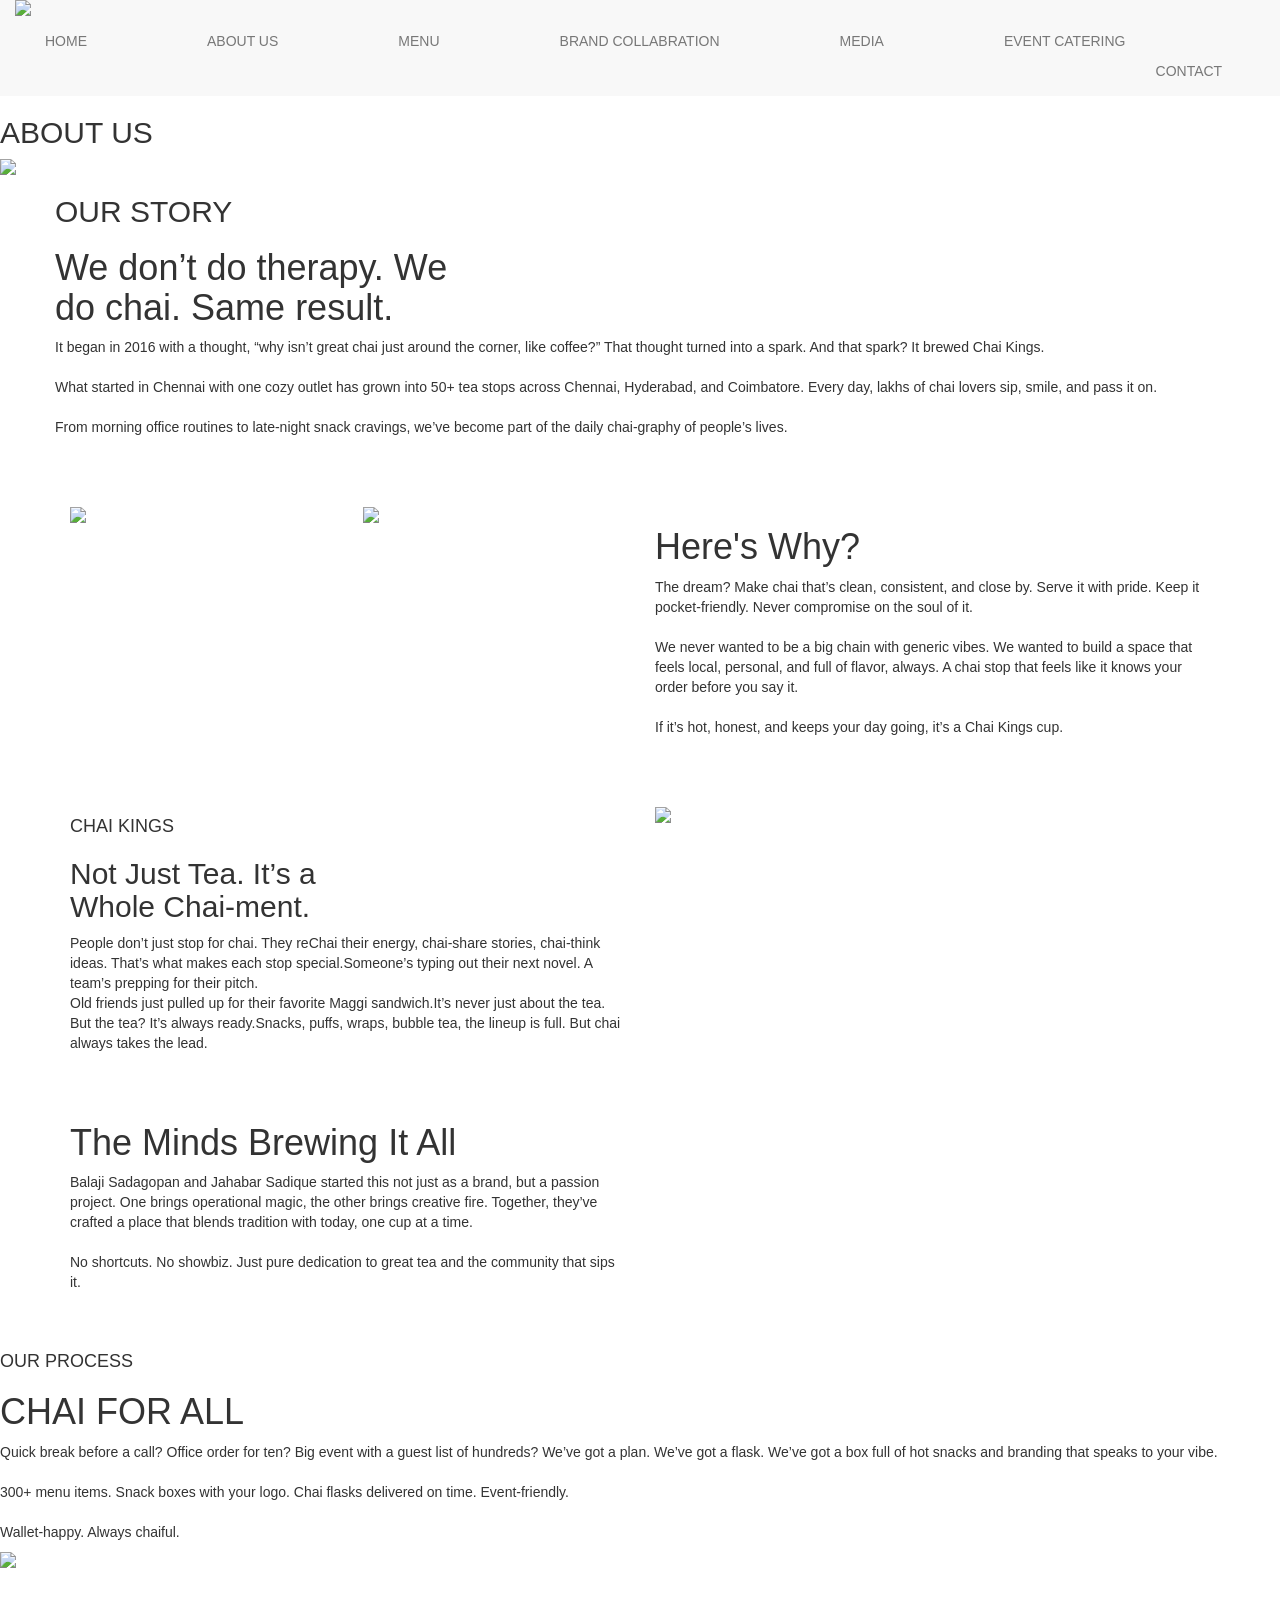
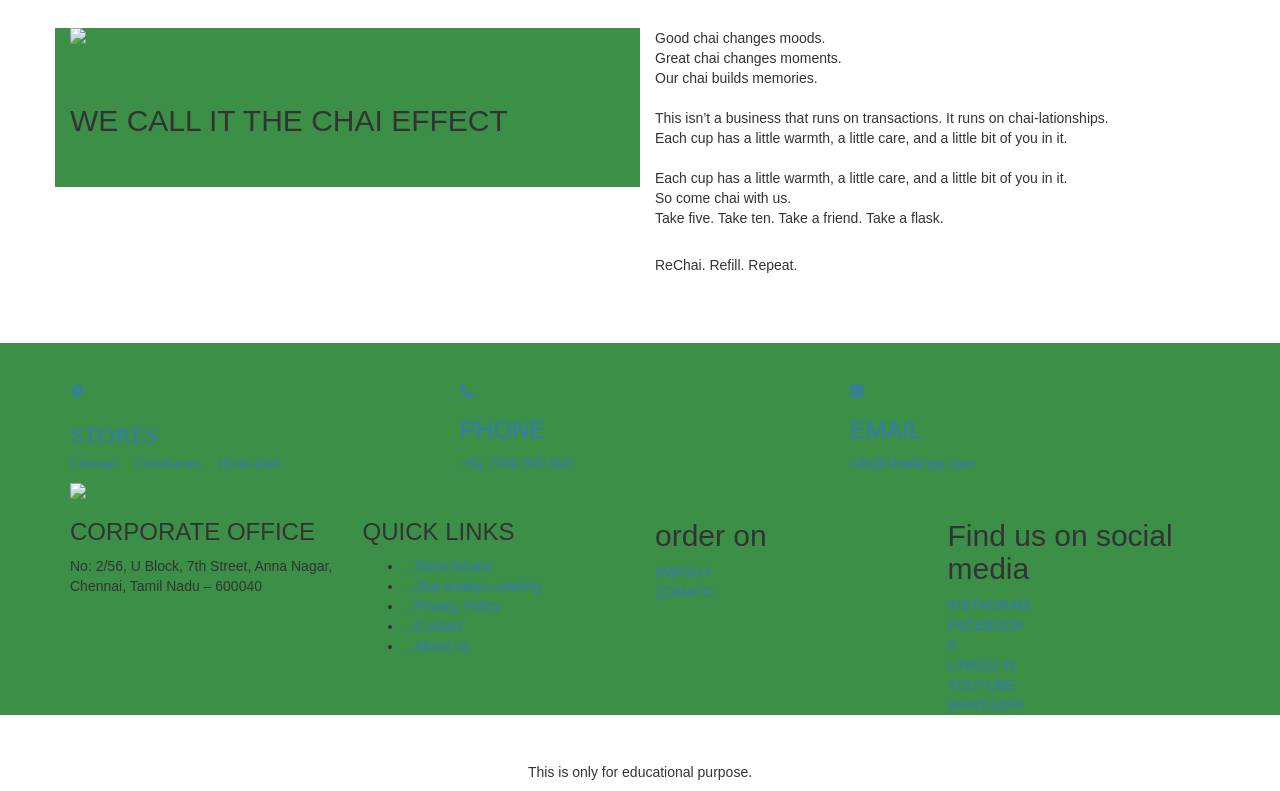
==== chaikings-aboutus.html @ 1f457555 "Add files via upload" ====
<html>
	<head>
		<meta charset="utf-8">
		<meta name="viewport" content="width=device-width, initial-scale=1">
		<link rel="stylesheet" href="https://maxcdn.bootstrapcdn.com/bootstrap/3.4.1/css/bootstrap.min.css">
		<script src="https://ajax.googleapis.com/ajax/libs/jquery/3.6.4/jquery.min.js"></script>
		<script src="https://maxcdn.bootstrapcdn.com/bootstrap/3.4.1/js/bootstrap.min.js"></script>
		<link rel="stylesheet" href="stylechaikings.css"></link>
	</head>
	<body>
		
		
	<!---navigation bar--->

	<section>
		<nav class="nav navbar-default nav navbar-fixed-center">
			<div class="container-fluid">
				<div class="navbar-header">
					<button type="button" class="navbar-toggle" data-toggle="collapse" data-target="#navbar">
						 <span class="icon-bar"></span>
						 <span class="icon-bar"></span>
						 <span class="icon-bar"></span>
					</button>
					<div class="navigation_ck">
						<img class="logo_ck" src="https://chaikings.com/wp-content/uploads/2025/05/CKS_Logo-01-scaled.png">
						
						<div class="nav navbar-nav navbar-right">
							<div class="collapse navbar-collapse" id="navbar">
								 <ul class="nav navbar-nav">
									<li><a class="active"href="file:///E:/Chaikings-home.html">HOME</a></li>
										<li><a href="#"></a></li>
										<li><a href="#"></a></li>
										<li><a href="#"></a></li>
										<li><a href="file:///E:/chaikings-aboutus.html">ABOUT US</a></li>
										<li><a href="#"></a></li>
										<li><a href="#"></a></li>
										<li><a href="#"></a></li>
										<li><a href="file:///E:/Chaikings-menu.html">MENU</a></li>
										<li><a href="#"></a></li>
										<li><a href="#"></a></li>
										<li><a href="#"></a></li>
										<li><a href="file:///E:/chaikings-brandcollaboration.html">BRAND COLLABRATION</a></li>
										<li><a href="#"></a></li>
										<li><a href="#"></a></li>
										<li><a href="#"></a></li>
										<li><a href="file:///E:/chaikings-media.html">MEDIA</a></li>
										<li><a href="#"></a></li>
										<li><a href="#"></a></li>
										<li><a href="#"></a></li>
										<li><a href="file:///E:/chaikings-event_catering.html">EVENT CATERING</a></li>
										<li><a href="#"></a></li>
										<li><a href="#"></a></li>
										<li><a href="#"></a></li>
										<li><a href="file:///E:/chaikings-contact.html">CONTACT</a></li>
								 </ul>
							 </div>
						</div>
					</div>
				</div>
			</div>
		</nav>
		
	</section>
	<!---about--->
	<section>
		<div class="container-fluid">
			<div class="Aboutus_ck">
				<div class="row">
					
					<h2>ABOUT US</h2>
					
					<img class="img-responsive" src="https://chaikings.com/wp-content/uploads/2025/06/medium-shot-man-holding-coffee-cups-scaled.jpg">
				</div>
			</div>
		</div>
	</section>

	<!----about description---->
	<section>
		<div class="container">
			<div class="row">
				<div class="aboutus_desc_ck">
					<h2>OUR STORY</h2>
					<h1>We don’t do therapy. We<br> do chai. Same result.</h1>
					<p>It began in 2016 with a thought, “why isn’t great chai just around the corner, like coffee?” That thought turned into a spark. And that spark? It brewed Chai Kings.<br><br>
						What started in Chennai with one cozy outlet has grown into 50+ tea stops across Chennai, Hyderabad, and Coimbatore. Every day, lakhs of chai lovers sip, smile, and pass it on.<br><br>
						From morning office routines to late-night snack cravings, we’ve become part of the daily chai-graphy of people’s lives.</p>
				</div>
			</div>
		</div>
	</section><br><br><br>

	<!----HERE's WHY---->
	
	<section>
		<div class="container">
			<div class="row">
				<div class="col-xs-3 col-sm-3 col-md-3 col-lg-3">
					<img class="img-responsive" src="https://chaikings.com/wp-content/uploads/2025/05/Masala-Chai.jpeg">
				</div>
				<div class="tea_img_ck">
					<div class="col-xs-3 col-sm-3 col-md-3 col-lg-3">
						<img class="img-responsive" src="https://chaikings.com/wp-content/uploads/2025/05/e5b7a86fca1fa66c018fb16df303016d.jpg">
					</div>
				</div>
				<div class="here_why_ck">
					<div class="col-xs-6 col-sm-6 col-md-6 col-lg-6">
						<h1>Here's Why?</h1>
						<p>The dream? Make chai that’s clean, consistent, and close by.
						   Serve it with pride. Keep it pocket-friendly. Never compromise on the soul of it.<br><br>We never wanted to be a big chain with generic vibes. We wanted to build a space that feels local, personal, and full of flavor, always. A chai stop that feels like it knows your order before you say it.<br><br>If it’s hot, honest, and keeps your day going, it’s a Chai Kings cup.<br><br></p>
					</div>
				</div>
			</div>
		</div>
	</section><br><br>
	
	<section>
		<div class="container">
			<div class="row">
				<div class="chai_kings_ck">
					<div class="col-xs-6 col-sm-6 col-md-6 col-lg-6">
						<h4>CHAI KINGS</h4>
						<h2>Not Just Tea. It’s a <br>Whole Chai-ment.</h2>
						<p>People don’t just stop for chai. They reChai their energy, chai-share stories, chai-think ideas. That’s what makes each stop special.Someone’s typing out their next novel.
							A team’s prepping for their pitch.<br>Old friends just pulled up for their favorite Maggi sandwich.It’s never just about the tea. But the tea? It’s always ready.Snacks, puffs, wraps, bubble tea, the lineup is full. But chai always takes the lead.</p><br><br>
						<h1>The Minds Brewing It All</h1>
						<p>Balaji Sadagopan and Jahabar Sadique started this not just as a brand, but a passion project. One brings operational magic, the other brings creative fire. Together, they’ve crafted a place that blends tradition with today, one cup at a time.<br><br>No shortcuts. No showbiz. Just pure dedication to great tea and the community that sips it.</p>
					</div>
					<div class="col-xs-6 col-sm-6 col-md-6 col-lg-6">
						<img class="img-responsive" src="https://chaikings.com/wp-content/uploads/2025/05/Unusual-Tea-Drinking-Recipes-From-Around-The-World-CulturallyOurs.jpeg">
					</div>
				</div>
			</div>
		</div>
	</section><br><br>
	
	
	<section>
		<div class="container-fluid">
			<div class="our_process_ck">
				<div class="row">
					<h4>OUR PROCESS</h4>
					<h1>CHAI FOR ALL</h1>
					<p>Quick break before a call? Office order for ten? Big event with a guest list of hundreds?
						We’ve got a plan. We’ve got a flask. We’ve got a box full of hot snacks and branding that speaks to your vibe.<br><br>300+ menu items. Snack boxes with your logo. Chai flasks delivered on time. Event-friendly.<br><br>Wallet-happy. Always chaiful.</p>
					<img class="img-responsive" src="https://chaikings.com/wp-content/uploads/2025/05/black-slate-board-texture.jpg">
				</div>
			</div>
		</div>
	</section><br><br><br>


	<section>
		<div class="container" >
			<div class="chai_effect_ck">
				<div class="row">
					<div class="col-xs-6 col-sm-6 col-md-6 col-lg-6"style="background-color:#3C8F47">
						<img class="img-responsive" src="https://chaikings.com/wp-content/uploads/2025/05/CKS_Logo-01-scaled.png"><br><br>
						<h2>WE CALL IT THE CHAI EFFECT</h2><br><br>
					</div>
					<div class="col-xs-6 col-sm-6 col-md-6 col-lg-6">
						<p>Good chai changes moods.<br>Great chai changes moments.<br>Our chai builds memories.<br><br>This isn’t a business that runs on transactions. It runs on chai-lationships.<br>Each cup has a little warmth, a little care, and a little bit of you in it.<br><br>Each cup has a little warmth, a little care, and a little bit of you in it.<br>So come chai with us.<br>Take five. Take ten. Take a friend. Take a flask.<br><br></p>
						<h5>ReChai. Refill. Repeat.</h5>
					</div>
				</div>
			</div>
		</div>

	</section><br><br><br>

	
	<!--footer-->

	<footer style="background-color:#3C8F47">
		

				<div class="container" >
				<div class="footer_ck">
					<div class="row">
						<div class="col-xs-4 col-sm-4 col-md-4 col-lg-4"><br><br>
							<a href="file:///E:/chaikings-storelocator.html">
							<span class="glyphicon glyphicon-map-marker">
								<h3>STORES</h3>
									<p>Chennai, Coimbatore, Hyderabad</p></span></a>
						</div>
						<div class="col-xs-4 col-sm-4 col-md-4 col-lg-4"><br><br>
							<a href="#">
							<span class="glyphicon glyphicon-earphone"></span>
								<h3>PHONE</h3>
									<p>+91 7200 920 920</p></span></a>
						</div>
						<div class="col-xs-4 col-sm-4 col-md-4 col-lg-4"><br><br>
							<a href="#">
							<span class="glyphicon glyphicon-envelope"></span>
								<h3>EMAIL</h3>
									<p>info@chaikings.com</p></span></a>
						</div>
					</div>
					<div class="row"> 
						
						<div class="col-xs-12 col-sm-12 col-md-12 col-lg-12">
							<img class="img-responsive" src="https://chaikings.com/wp-content/uploads/2025/05/CKS_Logo-02-2048x581.png">
						</div>
					</div>
					<div class="row">
						<div class="col-xs-3 col-sm-3 col-md-3 col-lg-3">
							<h3>CORPORATE OFFICE</h3>
							<p>No: 2/56, U Block, 7th Street, Anna Nagar, Chennai, Tamil Nadu – 600040</p>
						</div>
						<div class="col-xs-3 col-sm-3 col-md-3 col-lg-3">
							<h3>QUICK LINKS</h3>
							<ul>
							<li><a href="file:///E:/chaikings-storelocator.html">...Store locator</a></li>
							<li><a href="file:///E:/chaikings-event_catering.html">...chai snakes catering</a></li>
							<li><a href="file:///E:/chaikings-privacypolicy.html">...Privacy Policy</a></li>
							<li><a href="file:///E:/chaikings-contact.html">...Contact</a></li>
							<li><a href="file:///E:/chaikings-aboutus.html">...About us</a></li>
							<ul>
						</div>
						<div class="col-xs-3 col-sm-3 col-md-3 col-lg-3">
							<h2>order on</h2>
							
							<a href="http://swiggy.com/city/chennai/chai-kings">SWIGGY</a><br>
							
							<a href="https://www.zomato.com/chennai/restaurants/chai-kings">ZOMATO</a>
						</div>
						<div class="col-xs-3 col-sm-3 col-md-3 col-lg-3">
							<h2>Find us on social media</h2>
							<a href="http://instagram.com/chai_kings/">INSTAGRAM</a><br>
							<a href="http://facebook.com/chaifullyyours">FACEBOOK</a><br>
							<a href="https://x.com/chaifullyyours">X</a><br>
							<a href="https://www.linkedin.com/company/chaikings/">LINKED IN</a><br>
							<a href="https://www.youtube.com/@chaikings">YOUTUBE</a><br>
							<a href="https://wa.me/917200920920">WHATSAPP</a></br>
						</div>
					
					</div>
					</div>
				</div>
			

		</div>

	</footer><br><br>
	
		
			<div class="container">
				<div class="copyright_ck">
				<div class="row">
					<div class="col-lg-12 col-sm-12 col-md-12 col-xs-12">
						<center>
							<h5>This is only for educational purpose.</h5>
						</center>
					</div>
				</div>
				</div>
			</div>

	</body>
</html>
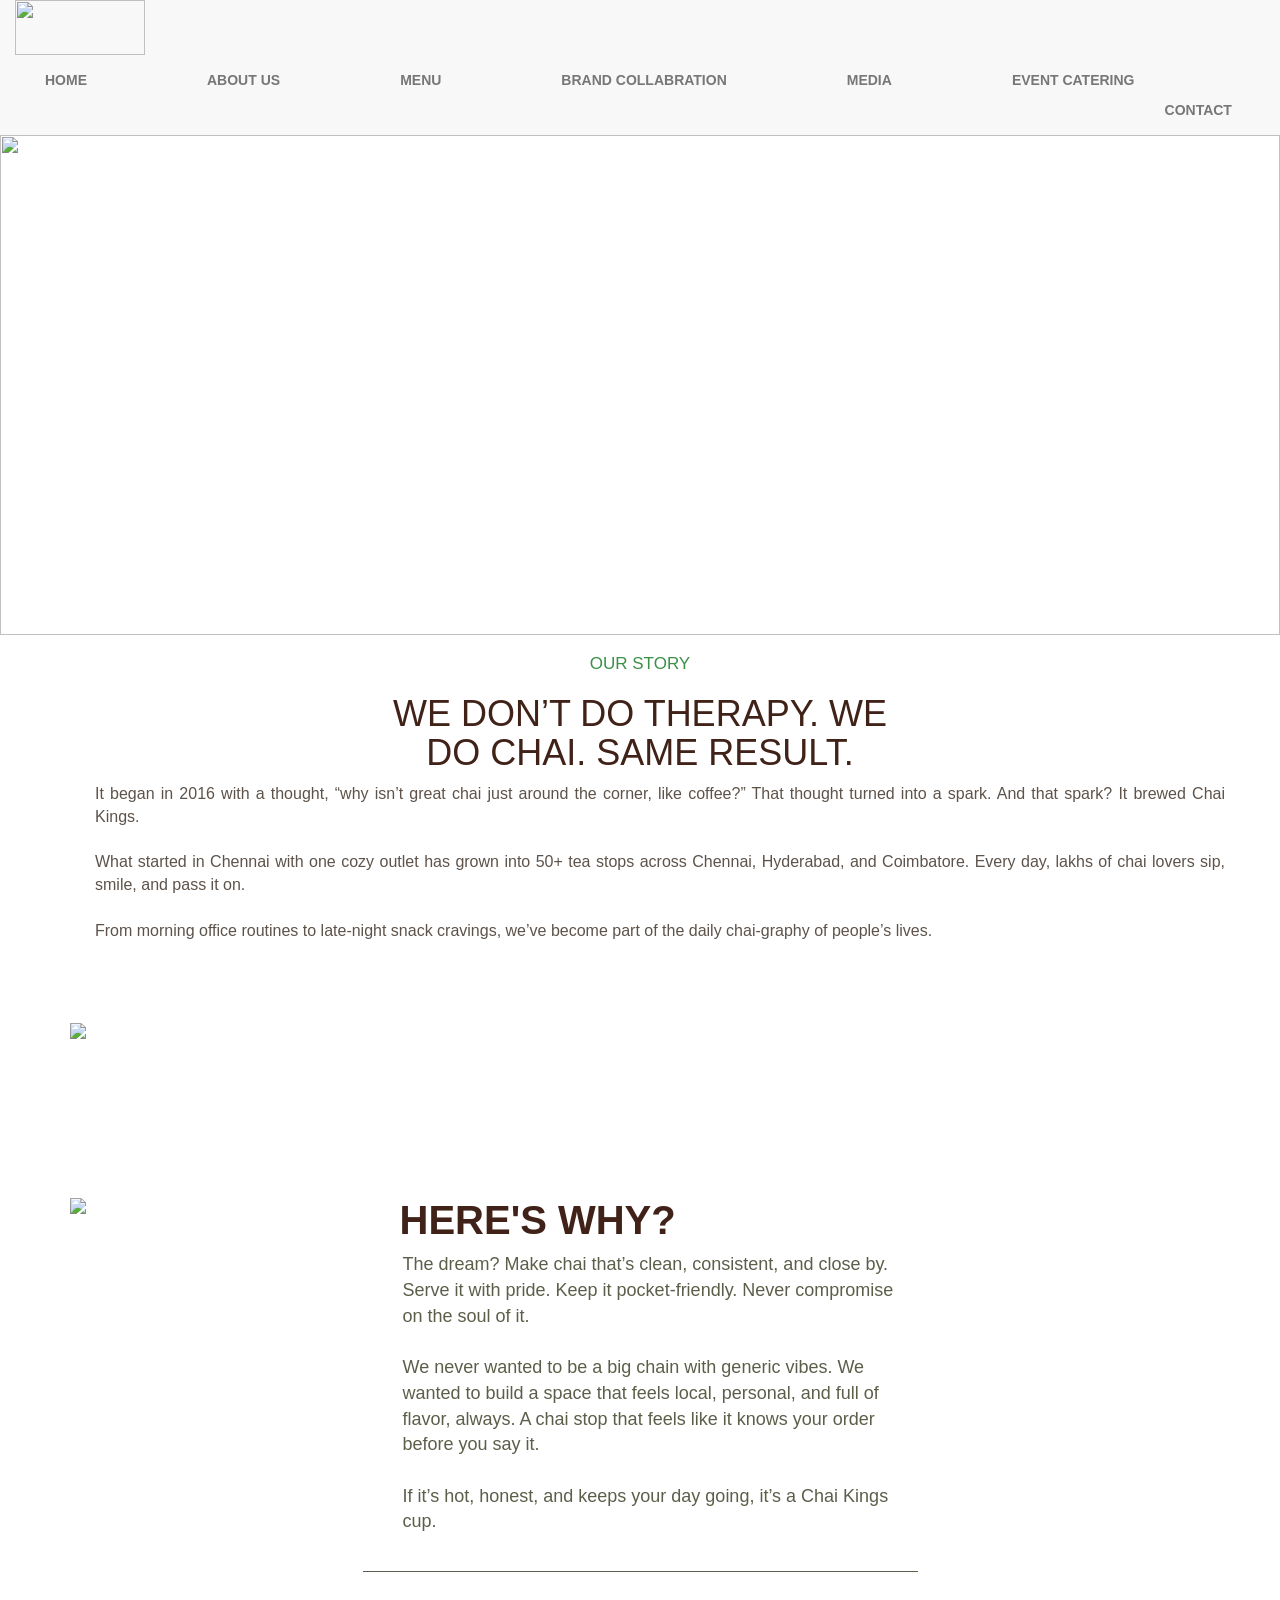
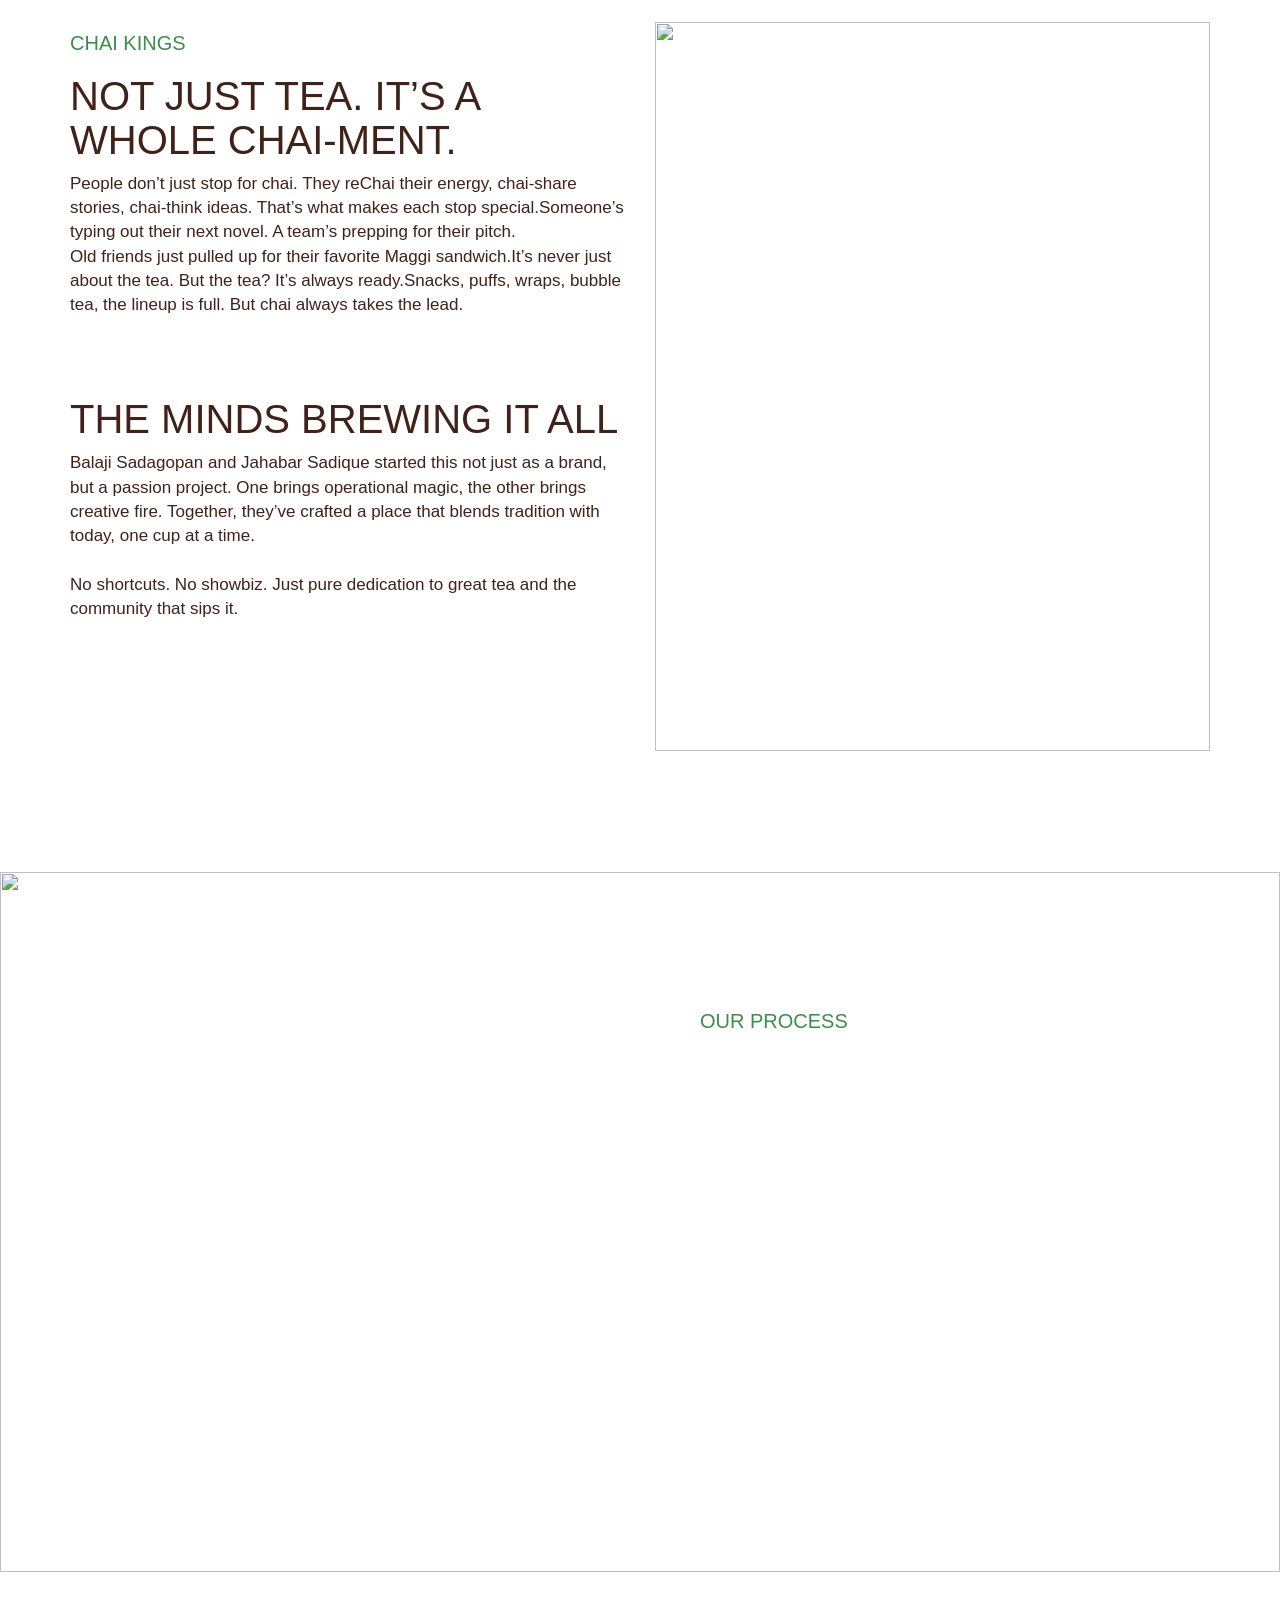
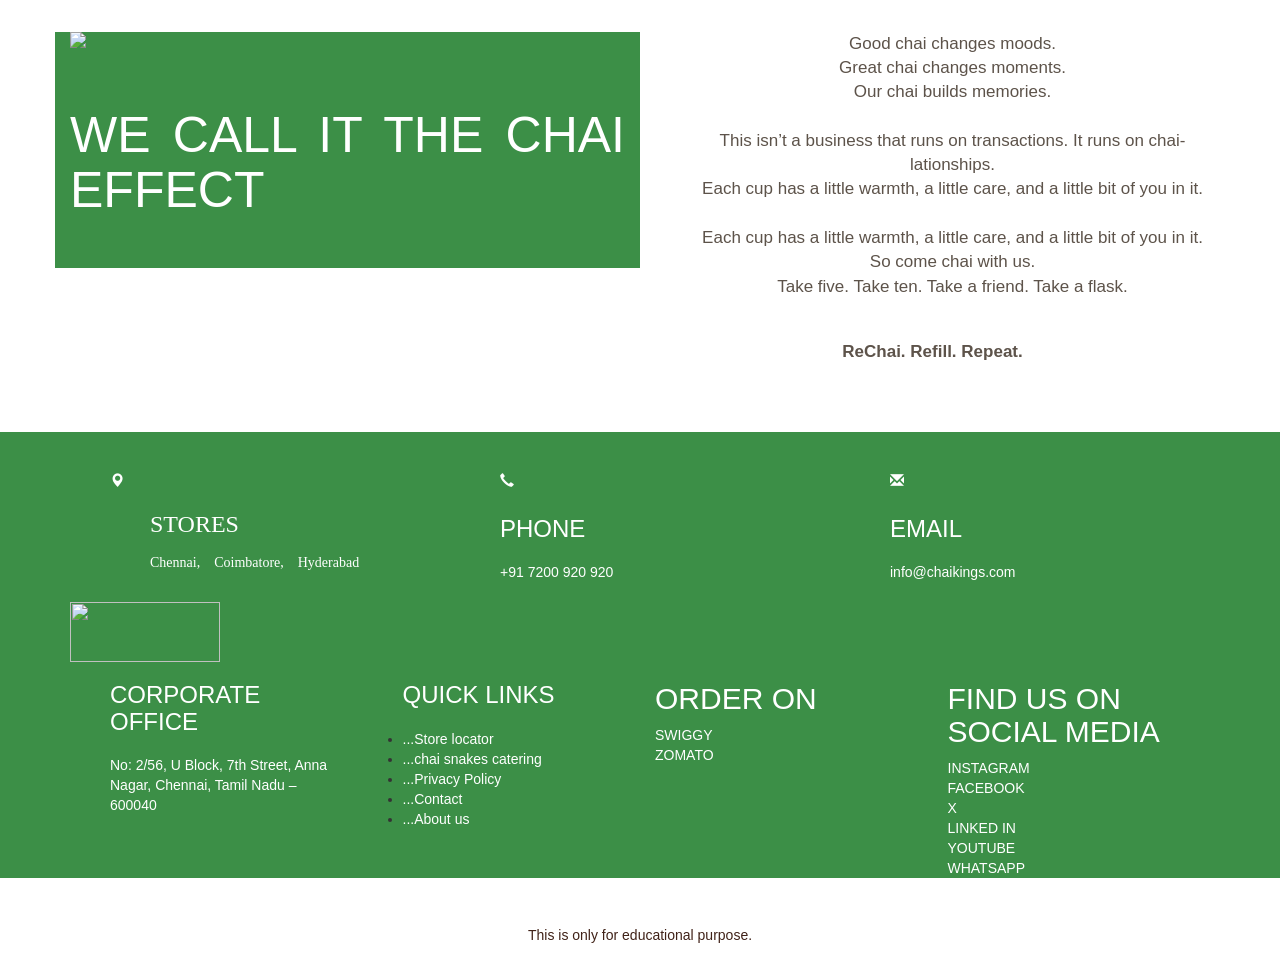
==== commit 66b37297: "Update chaikings-aboutus.html" ====
--- a/chaikings-aboutus.html
+++ b/chaikings-aboutus.html
@@ -27,11 +27,11 @@
 						<div class="nav navbar-nav navbar-right">
 							<div class="collapse navbar-collapse" id="navbar">
 								 <ul class="nav navbar-nav">
-									<li><a class="active"href="file:///E:/Chaikings-home.html">HOME</a></li>
-										<li><a href="#"></a></li>
-										<li><a href="#"></a></li>
-										<li><a href="#"></a></li>
-										<li><a href="file:///E:/chaikings-aboutus.html">ABOUT US</a></li>
+									<li><a class="active"href="#">HOME</a></li>
+										<li><a href="#"></a></li>
+										<li><a href="#"></a></li>
+										<li><a href="#"></a></li>
+										<li><a href="aboutus.html">ABOUT US</a></li>
 										<li><a href="#"></a></li>
 										<li><a href="#"></a></li>
 										<li><a href="#"></a></li>
--- a/stylechaikings.css
+++ b/stylechaikings.css
@@ -0,0 +1,763 @@
+.navigation_ck{
+	font-weight:bold;
+	font-size:14px;
+	font-family:"catamaran",sans-serif;
+	
+}
+.logo_ck{
+	height:55px;
+	width:130px;
+}
+.home_description_ck{
+	background-image:url("https://chaikings.com/wp-content/uploads/2025/05/black-slate-board-texture.jpg");
+	padding-bottom:100px;
+}
+.home_desc_ck{
+	font-family:"catamaran",sans-serif;
+	color:#FFFFFF;
+	
+}
+.home_content_ck{
+	font-family:"oswald",sans-serif;
+	font-weight:bold;
+	color:#FFFFFF;
+}
+.about_ck {
+	background-image:url("https://chaikings.com/wp-content/uploads/2025/05/icon2-HNZ4RDH-e1624586803300.png");
+	background-repeat:no-repeat;
+	background-position:top right;
+	background-size:500px 300px;
+	text-align:justify;
+	font-size:20px;
+}
+.about_ck p{
+color:#5D534A;
+}
+.founders_ck{
+	margin-left:47px;
+	padding-top:20px;
+}
+.bestsellers_ck p{
+
+font-size:20px;
+color:#FFFFFF;
+font-family:"catamaran",sans-serif;
+text-align:justify;
+}
+.bestsellers_ck img{
+margin-top:-800px;
+}
+.bestsellers_ck h3{
+position:absolute;
+padding-left:570px;
+font-family:"catamaran",sans-serif;
+color:#3C8F47;
+}
+.bestsellers_ck h2{
+font-size:20px;
+color:#3C8F47;
+font-family:"catamaran",sans-serif;
+text-align:justify;
+}
+.bestsellers_ck h1{
+position:absolute;
+margin-top:110px;
+font-size:80px;
+padding-left:60px;
+color:#FFFFFF;
+font-family:"oswald",sans-serif;
+text-align:center;
+text-transform:uppercase;
+}
+.sneak_peek_ck h2{
+	font-family:"oswald",sans-serif;
+	font-weight:bold;
+}
+.sneak_peek_ck p{
+	font-family:"mermelad",sans-serif;
+	font-size:17px;
+}
+.sneak_peek_ck img{
+	margin-top:150px;
+	position:relative;
+	height:400px;
+	padding-left:30px;
+}
+
+.about_story_ck p{
+	font-family:"mermelad",sans-serif;
+	color:#5D534A;
+	font-size:20px;
+	border-bottom: 1px solid;
+}
+.about_story_ck h1{
+	font-family:"oswald",sans-serif;
+	color:#402218;
+}
+.about_story_ck h4{
+font-family:"catamaran",sans-serif;
+color:#3C8F47;
+}
+.about_story_ck strong{
+font-family:"catamaran",sans-serif;
+color:#5D534A;
+font-size:20px;
+}
+.about_story_ck img{
+height:90%;
+}
+.about_story_ck ul{
+	font-size:20px;
+}
+.outlet_ck{
+	background-image:url("https://chaikings.com/wp-content/uploads/2025/05/icon2-HNZ4RDH-e1624586803300.png");
+	background-repeat:no-repeat;
+	background-position:top right;
+	background-size:500px 300px;
+}
+.
+.outlet_ck h4{
+	font-family:"catamaran",sans-serif;
+	color:#3C8F47;
+}
+.outlet_ck h1{
+	font-family:"oswald",sans-serif;
+	color:#402218;
+}
+.outlet_ck p{
+	font-family:"catamaran",sans-serif;
+	color:#5D534A;
+	font-size:16px;
+}
+.event_ck h1{
+	font-family:"oswald",sans-serif;
+	color:#402218;
+	font-size:43px;
+	font-weight:bold;
+	
+}
+.event_ck h5{
+	font-family:"catamaran",sans-serif;
+	color:#3C8F47;
+	font-size:19px;
+}
+.event_ck p{
+	font-family:"mermelad",sans-serif;
+	color:#5D534A;
+	font-size:16px;
+	border-bottom: 1px solid;
+}
+.faq_ck{
+
+}
+.faq_ck h1{
+	font-family:"oswald",sans-serif;
+	color:#402218;
+	font-size:43px;
+	font-weight:bold;
+}
+.faq_ck h5{
+	font-family:"catamaran",sans-serif;
+	color:#3C8F47;
+	font-size:19px;
+
+}
+.faq_ck p{
+	font-family:"mermelad",sans-serif;
+	color:#402218;
+	font-size:16px;
+}
+#FAQ{
+background-color:#3C8F47;
+color:#402218;
+}
+
+.footer_ck img{
+height:60;
+width:150px;
+}
+.footer_ck p,a{
+color:#FFFFFF;
+}
+.footer_ck h3{
+color:#FFFFFF;
+text-transform:uppercase;
+}
+.footer_ck span,h3,p{
+padding-left:40px;
+padding-bottom:10px;
+}
+.footer_ck h2{
+padding-left:0px;
+color:#FFFFFF;
+text-transform:uppercase;
+}
+.copyright_ck{
+color:#402218;
+}
+
+
+
+.our_menu_ck img{
+width:100%;
+height:500px;
+padding-top:0px;
+}
+.our_menu_ck h2{
+position:absolute;
+margin-top:12%;	
+padding-left:670px;
+font-family:"catamaran",sans-serif;
+color:#3C8F47;
+font-size:17px;
+}
+.our_menu_ck h1{
+position:absolute;
+margin-top:15%;	
+padding-left:300px;
+font-family:"catamaran",sans-serif;
+color:#FFFFFF;
+text-transform:uppercase;
+font-weight:bold;
+font-size:45px;
+text-align:center;
+}
+.menu_list_ck img{
+height:450px;
+width:80%;
+}
+
+.menu_list_ck h1{
+font-size:45px;
+font-family:"oswald",sans-serif;
+text-transform:uppercase;
+color:#402218;
+}
+.menu_list_ck h2{
+font-size:17px;
+font-weight:bold;
+font-family:"oswald",sans-serif;
+text-transform:uppercase;
+color:#402218;
+}
+.menu_list_ck p{
+font-size:17px;
+font-family:"mermelad",sans-serif;
+text-align:justify;
+padding-left:0px;
+color:#5D534A
+}
+
+.contact_ck img{
+width:100%;
+height:400px;
+padding-top:0px;
+}
+.contact_ck h2{
+position:absolute;
+margin-top:12%;	
+padding-left:630px;
+font-family:"catamaran",sans-serif;
+color:#FFFFFF;
+font-size:60px;
+text-transform:uppercase;
+font-weight:bold;
+}
+.get_in_touch_ck h1{
+font-weight:bold;
+font-size:40px;
+color:#402218;
+text-align:center;
+}
+.form_ck h1{
+padding-left:40px;
+color:#FFFFFF;
+font-family:"oswald",sans-serif;
+text-align:justify;
+font-size:20px;
+}
+.form_ck p{
+color:#FFFFFF;
+font-family:"catamaran",sans-serif;
+text-align:justify;
+}
+.aboutus_ck img{
+width:100%;
+height:500px;
+padding-top:0px;
+}
+.aboutus_ck h2{
+position:absolute;
+margin-top:12%;	
+padding-left:630px;
+font-family:"catamaran",sans-serif;
+color:#FFFFFF;
+font-size:60px;
+text-transform:uppercase;
+font-weight:bold;
+}
+.aboutus_desc_ck h2{
+font-family:"catamaran",sans-serif;
+color:#3C8F47;
+text-align:center;
+font-size:17px;
+}
+.aboutus_desc_ck h1{
+font-family:"oswald",sans-serif;
+color:#402218;
+text-align:center;
+text-transform:uppercase;
+}
+.aboutus_desc_ck p{
+font-family:"mermelad",sans-serif;
+color:#5D534A;
+text-align:justify;
+font-size:16px;
+
+}
+.tea_img_ck{
+margin-top:15%;
+}
+.here_why_ck h1{
+margin-top:0px;
+padding-left:37px;
+color:#402218;
+text-transform:uppercase;
+font-family:"oswald",sans-serif;
+font-weight:bold;
+font-size:40px;
+
+}
+
+.here_why_ck p{
+color:#5D5E4A;
+font-family:"mermelad",sans-serif;
+font-size:18px;
+border-bottom:1px solid;
+}
+.chai_kings_ck h4{
+text-transform:uppercase;
+font-family:"catamaran",sans-serif;
+color:#3C8F47;
+font-size:20px;
+}
+.chai_kings_ck h1{
+text-transform:uppercase;
+font-family:"oswald",sans-serif;
+color:#402218;
+font-size:40px;
+}
+.chai_kings_ck h2{
+text-transform:uppercase;
+font-family:"oswald",sans-serif;
+color:#402218;
+font-size:40px;
+}
+.chai_kings_ck p{
+padding-left:0px;
+font-family:"mermelad",sans-serif;
+color:#402218;
+font-size:17px;
+}
+.chai_kings_ck img{
+height:90%;
+width:100%;
+}
+.our_process_ck img{
+height:700px;
+width:100%;
+}
+.our_process_ck h4{
+position:absolute;
+color:#3C8F47;
+padding-left:700px;
+padding-top:10%;
+font-size:20px;
+}
+.our_process_ck h1{
+position:absolute;
+color:#FFFFFF;
+padding-left:580px;
+font-size:60px;
+padding-top:15%;
+
+}
+.our_process_ck p {
+position:absolute;
+color:#FFFFFF;
+padding-left:40px;
+padding-top:25%;
+text-align:center;
+font-size:20px;
+}
+.chai_effect_ck h2{
+text-align:justify;
+color:#FFFFFF;
+font-family:"fjalla one",sans-serif;
+font-size:50px;
+
+}
+
+.chai_effect_ck p{
+text-align:center;
+color:#5D534A;
+font-family:"mermelad",sans-serif;
+font-size:17px;
+}
+.chai_effect_ck h5{
+text-align:center;
+color:#5D534A;
+font-family:"mermelad",sans-serif;
+font-weight:bold;
+font-size:17px;
+}
+.brand_collaboration_ck img{
+width:100%;
+height:500px;
+padding-top:0px;
+}
+.brand_collaboration_ck h2 {
+position:absolute;
+margin-top:7%;	
+padding-left:430px;
+font-family:"oswald",sans-serif;
+color:#FFFFFF;
+font-size:60px;
+text-transform:uppercase;
+font-weight:bold;
+}
+.brand_collaboration_ck span{
+position:absolute;
+margin-top:12%;	
+padding-left:600px;
+font-family:"catamaran",sans-serif;
+color:#FFFFFF;
+font-size:20px;
+text-transform:uppercase;
+font-weight:bold;
+}
+.cobranding_ck h1{
+color:#000000;
+font-size:45px;
+font-family:"oswald",sans-serif;
+font-weight:bold;
+text-transform:uppercase;
+padding-left:30px;
+}
+.cobranding_ck p {
+font-family:"mermelad",sans-serif;
+color:#5D534A;
+}
+.carousel-inner img{
+border-radius:60px;
+height:40%;
+}
+.cobranding2_ck h1{
+color:#402218;
+font-size:45px;
+font-family:"oswald",sans-serif;
+font-weight:bold;
+text-transform:uppercase;
+padding-left:30px;
+}
+.cobranding2_ck ul{
+font-family:"mermelad",sans-serif;
+color:#5D534A;
+font-size:18px;
+}
+.together_ck h1{
+color:#000000;
+font-size:60px;
+font-family:"oswald",sans-serif;
+font-weight:bold;
+text-transform:uppercase;
+padding-left:30px;
+} 
+
+.together_ck p{
+font-family:"mermelad",sans-serif;
+color:#5D534A;
+font-size:18px;
+line-height:45px;
+} 
+.partnership_ck h1{
+color:#FFFFFF;
+font-size:40px;
+font-family:"oswald",sans-serif;
+font-weight:bold;
+text-transform:uppercase;
+padding-left:30px;
+}
+.collaboration_ck h1{
+color:#402218;
+font-size:40px;
+font-family:"oswald",sans-serif;
+font-weight:bold;
+text-transform:uppercase;
+
+
+}
+.collaboration_ck h5{
+color:#402218;
+font-size:20px;
+font-family:"oswald",sans-serif;
+font-weight:bold;
+text-transform:uppercase;
+
+}
+.collaboration_ck p{
+font-family:"mermelad",sans-serif;
+color:#402218;
+font-size:14px;
+line-height:45px;
+padding-left:1px;
+
+}
+.collaboration_ck img {
+width:100%;
+height:100%;
+}
+.media_ck img{
+width:100%;
+height:500px;
+padding-top:0px;
+}
+.media_ck h2{
+position:absolute;
+margin-top:4%;	
+padding-left:650px;
+font-family:"oswald",sans-serif;
+color:#000000;
+font-size:70px;
+text-transform:uppercase;
+font-weight:bold;
+}
+.media_ck span{
+position:absolute;
+margin-top:12%;	
+padding-left:680px;
+font-family:"catamaran",sans-serif;
+color:#000000;
+font-size:20px;
+text-transform:uppercase;
+font-weight:bold;
+}
+.media_list_ck h2{
+color:#FFFFFF;
+font-family:"oswald",sans-serif;
+}
+.media_list_ck p {
+color:#FFFFFF;
+font-family:"mermelad",sans-serif;
+text-align:justify;
+padding-left:1px;
+}
+.media_list_ck img{
+padding-top:13px;
+border-radius:30px;
+}
+.media_list_ck button{
+margin-bottom:10px;
+margin-left:35%;
+background-color:#FFFFFF;
+color:#402218;
+}
+.event_catering_ck img{
+width:100%;
+height:600px;
+padding-top:0px;
+}
+.event_catering_ck h2{
+position:absolute;
+margin-top:10%;	
+padding-left:570px;
+font-family:"oswald",sans-serif;
+color:#FFFFFF;
+font-size:50px;
+text-transform:uppercase;
+font-weight:bold;
+}
+.event_catering_ck span{
+position:absolute;
+margin-top:16%;	
+padding-left:660px;
+font-family:"catamaran",sans-serif;
+color:#FFFFFF;
+font-size:20px;
+text-transform:uppercase;
+font-weight:bold;
+}
+.event_catering_ck h1{
+font-family:"oswald",sans-serif;
+padding-left:1px;
+text-transform:uppercase;
+font-weight:bold;
+color:#000000;
+}
+.event_catering_ck p{
+padding-left:1px;
+font-family:"mermelad",sans-serif;
+text-align:justify;
+font-size:17px;
+color:#5D534A;
+}
+.event_catering2_ck h1{
+font-family:"oswald",sans-serif;
+padding-top:12%;
+padding-left:1px;
+text-transform:uppercase;
+font-weight:bold;
+color:#000000;
+}
+.event_catering2_ck p{
+padding-top:12%;
+padding-left:1px;
+font-family:"mermelad",sans-serif;
+text-align:justify;
+font-size:17px;
+color:#5D534A;
+}
+.full_service_ck img{
+margin-top:10px;
+width:100%;
+height:800px;
+}
+.full_service_ck h1{
+position:absolute;
+margin-top:-600px;
+font-size:60px;
+padding-left:100px;
+color:#FFFFFF;
+font-family:"oswald",sans-serif;
+text-align:justify;
+text-transform:uppercase;
+}
+.full_service_ck p{
+position:absolute;
+padding-left:100px;
+margin-top:-400px;
+font-size:17px;
+padding-top:-130px;
+color:#FFFFFF;
+font-family:"mermelad",sans-serif;
+text-align:justify;
+}
+.full_service_img_ck img{
+position:absolute;
+margin-top:-800px;
+width:100%;
+
+}
+.booking_order_ck p{
+padding-left:1px;
+font-family:"mermelad",sans-serif;
+color:#5D534A;
+font-size:20px;
+}
+.booking_order_ck img{
+width:100%;
+height:100%;
+}
+.catch_insta_ck h1{
+font-family:"oswald",sans-serif;
+font-size:60px;
+color:#000000;
+font-weight:bold;
+}
+.catch_insta_ck video{
+width:100%;
+height:100%;
+}
+.policy_ck p{
+font-family:"mermelad",sans-serif;
+color:#5D534A;
+font-size:20px;
+}
+
+.policy_ck h1{
+font-size:40px;
+padding-left:1px;
+color:#402218;
+font-family:"oswald",sans-serif;
+text-align:justify;
+text-transform:uppercase;
+font-weight:bold;
+}
+.policy_ck h3{
+font-size:20px;
+padding-left:1px;
+color:#402218;
+font-family:"oswald",sans-serif;
+text-align:justify;
+text-transform:uppercase;
+font-weight:bold;
+}
+.policy_ck h6{
+font-size:14px;
+padding-left:1px;
+color:#402218;
+font-family:"oswald",sans-serif;
+text-align:justify;
+font-weight:bold;
+}
+.policy_ck ul{
+font-size:14px;
+color:#5D534A;
+font-family:"mermelad",sans-serif;
+text-align:justify;
+font-size:20px;
+}
+.policy_ck h5{
+font-size:14px;
+padding-left:1px;
+color:#402218;
+font-family:"mermelad",sans-serif;
+text-align:justify;
+font-weight:bold;
+}
+.store_locator_chennai_ck{
+margin-top:-10px;
+width:100%;
+height:50%;
+padding-left:70px;
+text-align:center;
+}
+.store_locator_ck img{
+height:550px;
+width:100%;
+}
+.store_locator_ck h2{
+position:absolute;
+color:#FFFFFF;
+margin-top:10%;
+padding-left:35%;
+font-family:"oswald",sans-serif;
+font-weight:bold;
+font-size:60px;
+}
+.store_locator_ck h1{
+color:#402218;
+font-family:"oswald",sans-serif;
+font-weight:bold;
+font-size:50px;
+}
+
+.store_locator_chennai_ck h3{
+text-transform:uppercase;
+font-family:"oswald",sans-serif;
+font-weight:bold;
+color:#FFFFFF;
+font-size:20px;
+text-align:center;
+padding-left:10px;
+}
+.store_locator_chennai_ck p{
+font-family:"mermelad",sans-serif;
+color:#FFFFFF;
+font-size:14px;
+text-align:center;
+padding-left:10px;
+}
+.store_locator_chennai_ck button{
+margin-bottom:15px;
+}
